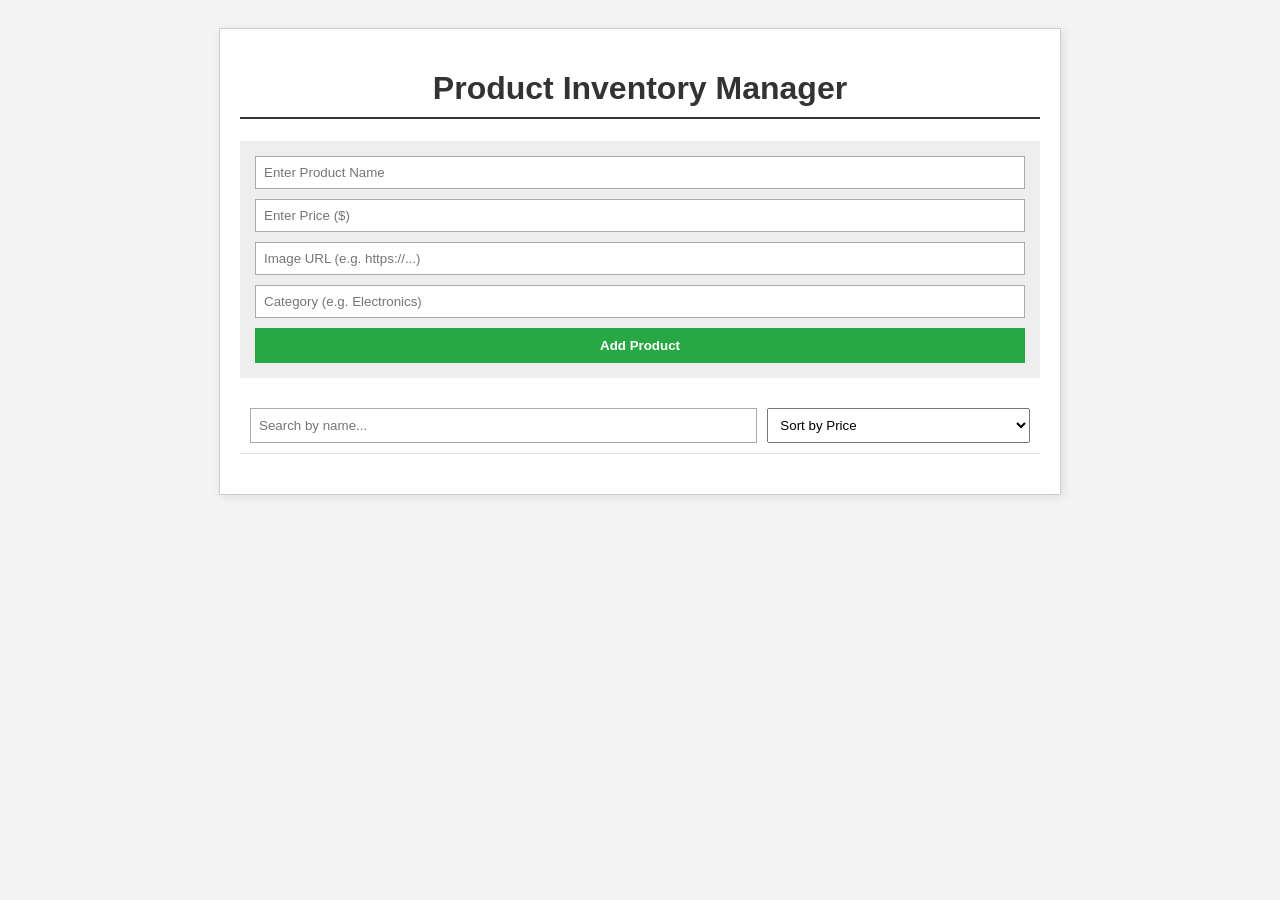
==== Javascript/index.html @ 33a7091a "Add files via upload" ====
<!DOCTYPE html>
<html lang="en">

<head>
    <meta charset="UTF-8">
    <meta name="viewport" content="width=device-width, initial-scale=1.0">
    <title>Product Management CRUD</title>
    <link rel="stylesheet" href="./assest/style.css">
</head>

<body>

    <div class="container">
        <h1>Product Inventory Manager</h1>
    
        <div class="form-group">
            <input type="text" id="title" placeholder="Enter Product Name">
            <input type="number" id="price" placeholder="Enter Price ($)">
            <input type="text" id="image" placeholder="Image URL (e.g. https://...)">
            <input type="text" id="category" placeholder="Category (e.g. Electronics)">
            <button id="addBtn" onclick="addProduct()">Add Product</button>
        </div>
    
        <div class="controls">
            <input type="text" id="search" placeholder="Search by name..." oninput="handleSearch()" style="flex:2">
            <select id="sortPrice" onchange="handleSort()" style="flex:1; padding: 8px;">
                <option value="">Sort by Price</option>
                <option value="low">Low to High</option>
                <option value="high">High to Low</option>
            </select>
        </div>
    
        <div id="productList"></div>
    </div>
    <script src="./js/script.js"></script>
</body>

</html>
---- Javascript/assest/style.css ----
body {
    font-family: Arial, sans-serif;
    background-color: #f4f4f4;
    padding: 20px;
    color: #333;
}

.container {
    max-width: 800px;
    margin: auto;
    background: white;
    padding: 20px;
    border: 1px solid #ccc;
    box-shadow: 2px 2px 10px rgba(0, 0, 0, 0.1);
}

h1 {
    text-align: center;
    border-bottom: 2px solid #333;
    padding-bottom: 10px;
}

/* Form Styling */
.form-group {
    display: flex;
    flex-direction: column;
    gap: 10px;
    margin-bottom: 20px;
    padding: 15px;
    background: #eee;
}

input {
    padding: 8px;
    border: 1px solid #aaa;
}

button {
    padding: 10px;
    cursor: pointer;
    border: none;
    font-weight: bold;
}

#addBtn {
    background-color: #28a745;
    color: white;
}

#addBtn:hover {
    background-color: #218838;
}

/* Search & Filter Section */
.controls {
    display: flex;
    gap: 10px;
    margin-bottom: 20px;
    padding: 10px;
    border-bottom: 1px solid #ddd;
}

/* Product List Styling */
.product-item {
    display: flex;
    align-items: center;
    padding: 10px;
    border-bottom: 1px solid #eee;
    gap: 15px;
}

.product-item img {
    width: 60px;
    height: 60px;
    object-fit: cover;
    border: 1px solid #ddd;
}

.product-details {
    flex-grow: 1;
}

.price {
    font-weight: bold;
    color: #d9534f;
}

.edit-btn {
    background: #ffc107;
    color: #000;
    margin-right: 5px;
}

.delete-btn {
    background: #dc3545;
    color: white;
}
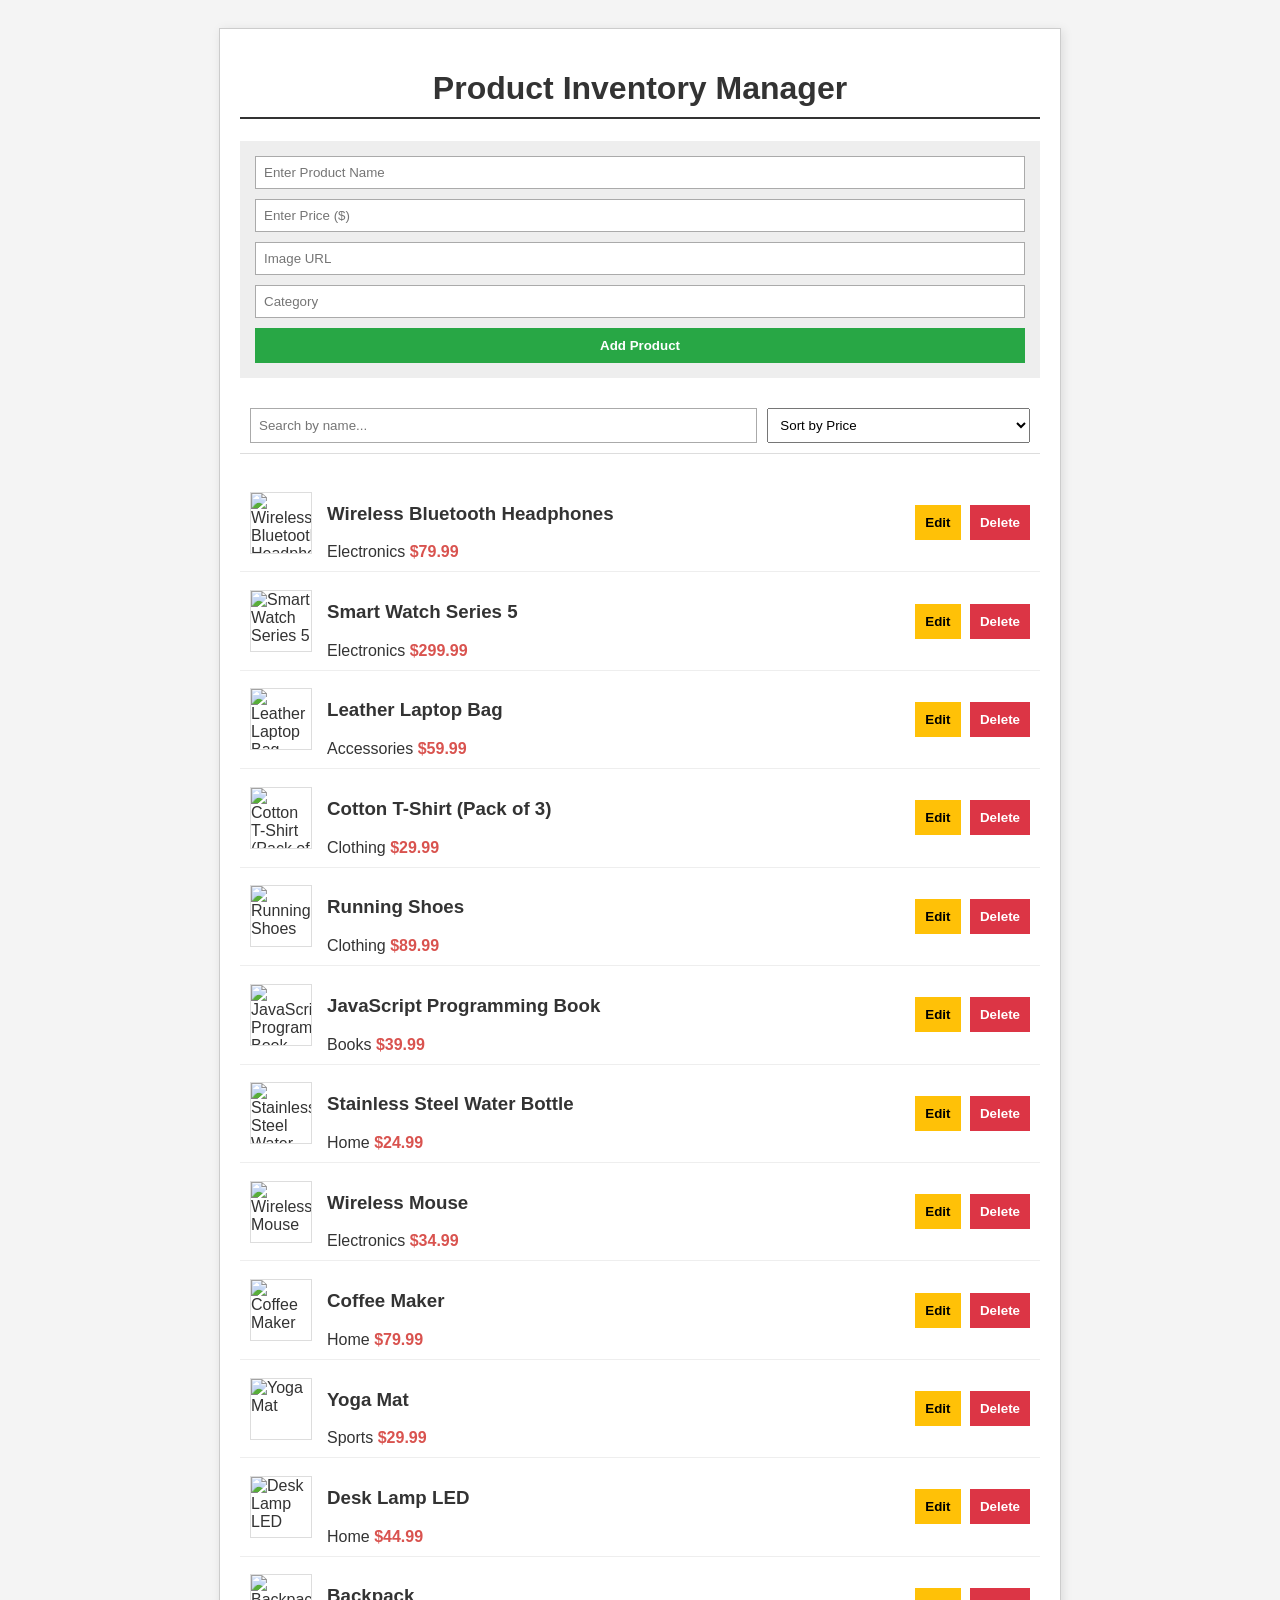
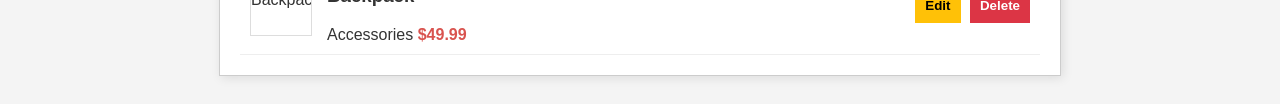
==== commit f2b98965: "file update" ====
--- a/Javascript/index.html
+++ b/Javascript/index.html
@@ -1,29 +1,25 @@
 <!DOCTYPE html>
 <html lang="en">
-
 <head>
     <meta charset="UTF-8">
     <meta name="viewport" content="width=device-width, initial-scale=1.0">
     <title>Product Management CRUD</title>
     <link rel="stylesheet" href="./assest/style.css">
 </head>
-
 <body>
-
     <div class="container">
         <h1>Product Inventory Manager</h1>
-    
         <div class="form-group">
             <input type="text" id="title" placeholder="Enter Product Name">
             <input type="number" id="price" placeholder="Enter Price ($)">
-            <input type="text" id="image" placeholder="Image URL (e.g. https://...)">
-            <input type="text" id="category" placeholder="Category (e.g. Electronics)">
-            <button id="addBtn" onclick="addProduct()">Add Product</button>
+            <input type="text" id="image" placeholder="Image URL">
+            <input type="text" id="category" placeholder="Category">
+            <button id="addBtn">Add Product</button>
         </div>
     
         <div class="controls">
-            <input type="text" id="search" placeholder="Search by name..." oninput="handleSearch()" style="flex:2">
-            <select id="sortPrice" onchange="handleSort()" style="flex:1; padding: 8px;">
+            <input type="text" id="search" placeholder="Search by name..." style="flex:2">
+            <select id="sortPrice" style="flex:1; padding: 8px;">
                 <option value="">Sort by Price</option>
                 <option value="low">Low to High</option>
                 <option value="high">High to Low</option>
@@ -32,7 +28,7 @@
     
         <div id="productList"></div>
     </div>
-    <script src="./js/script.js"></script>
+
+    <script type="module" src="./js/script.js"></script>
 </body>
-
 </html>
